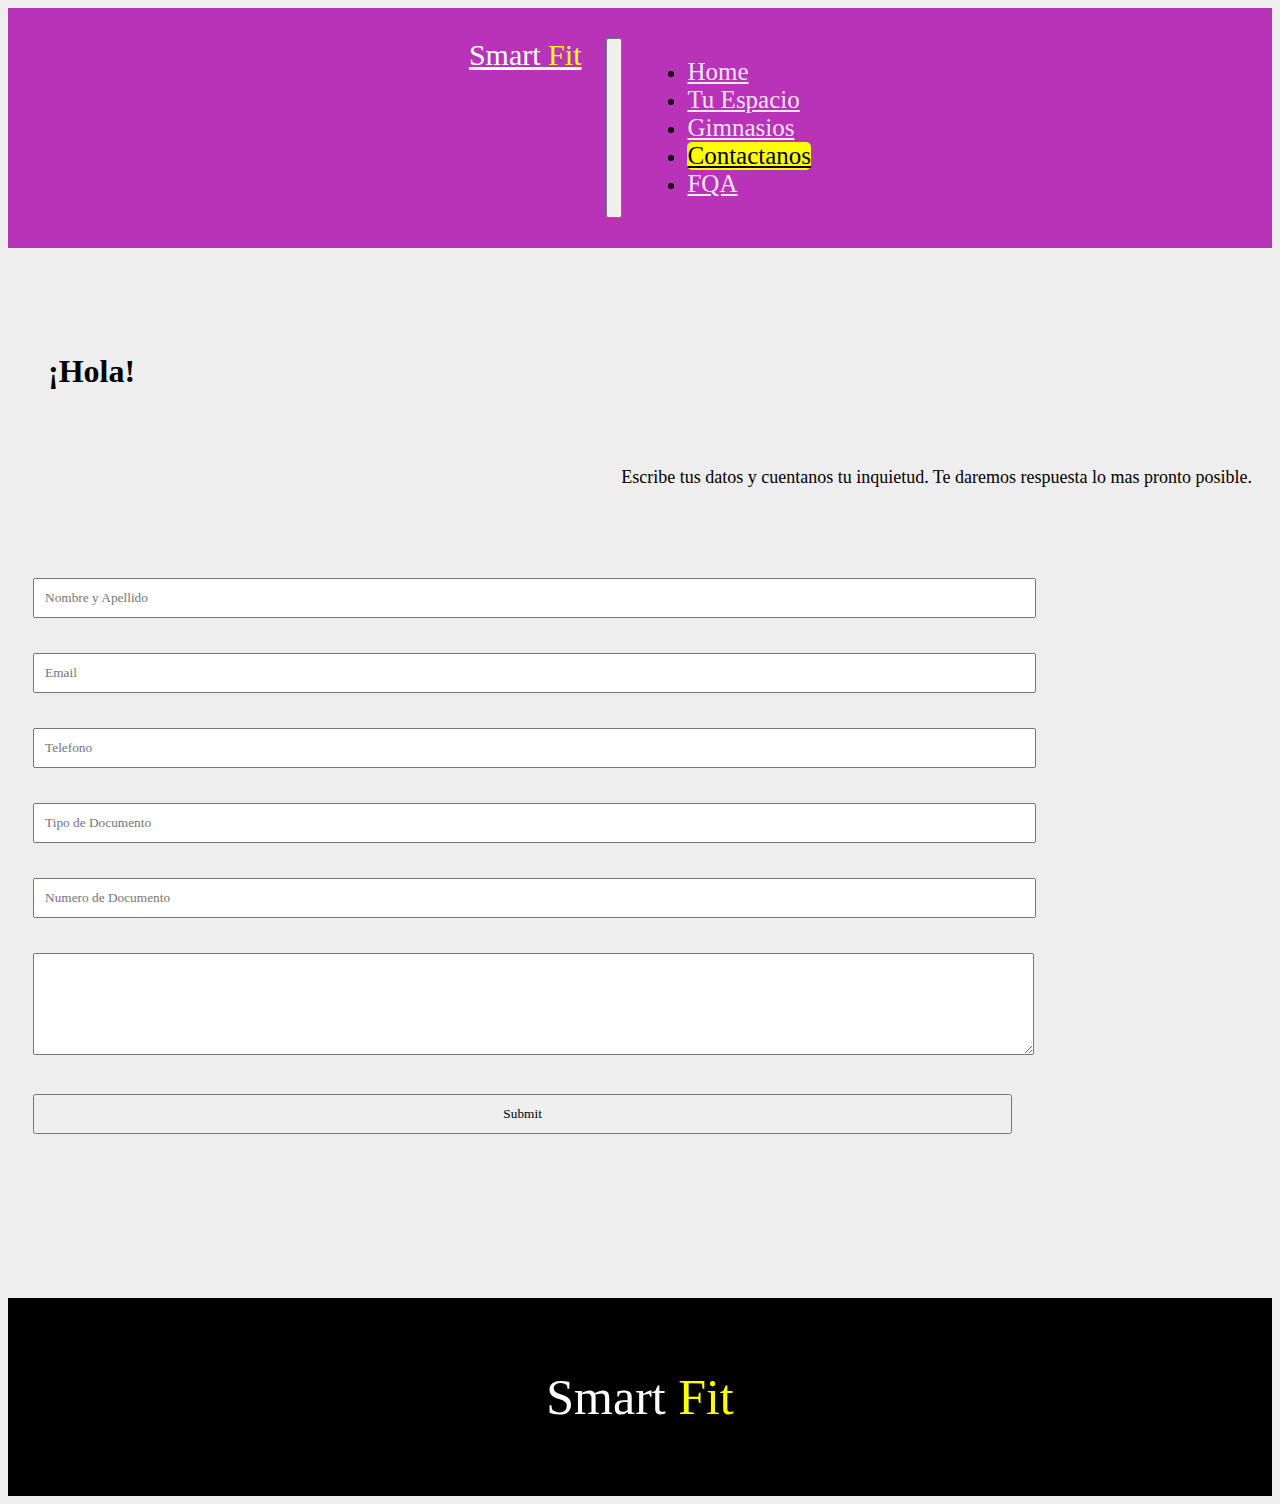
==== pages/contacto.html @ c36a4c4f "Agrego la pagina de contactos con una hoja de estilos por separado, agrego una seg sec en el index, " ====
<!DOCTYPE html>
<html lang="es">
<head>
    <meta charset="UTF-8">
    <meta name="viewport" content="width=device-width, initial-scale=1.0">
    <!-- Inicia Bs -->
    <link href="https://cdn.jsdelivr.net/npm/bootstrap@5.1.3/dist/css/bootstrap.min.css" rel="stylesheet"
        integrity="sha384-1BmE4kWBq78iYhFldvKuhfTAU6auU8tT94WrHftjDbrCEXSU1oBoqyl2QvZ6jIW3" crossorigin="anonymous">
    <!-- Fin Bs -->
    <link rel="stylesheet" href="../estilos.css">
    <title>Contactanos</title>
</head>
<body class="fondo">
    <!-- Inicia Navbar -->
    <nav class="navbar navbar-expand-md  navbar-dark">
        <div class="container-fluid">
            <a class="navbar-brand logo3" href="../index.html">Smart <span class="logo4">Fit</span></a>
            <button class="navbar-toggler" type="button" data-bs-toggle="collapse" data-bs-target="#collapsibleNavbar">
                <span class="navbar-toggler-icon"></span>
            </button>
            <div class=" collapse navbar-collapse " id="collapsibleNavbar">
                <ul class="navbar-nav">
                    <li class="nav-item">
                        <a class="nav-link" href="../index.html">Home</a>
                    </li>
                    <li class="nav-item">
                        <a class="nav-link" href="../pages/tu-espacio.html">Tu Espacio</a>
                    </li>
                    <li class="nav-item">
                        <a class="nav-link" href="../pages/gimnasios.html">Gimnasios</a>
                    </li>
                    <li class="nav-item">
                        <a class="nav-link" href="../pages/contacto.html">Contactanos</a>
                    </li>
                    <li class="nav-item">
                        <a class="nav-link" href="../pages/fqa.html">FQA</a>
                    </li>
                </ul>
            </div>
        </div>
    </nav>
    <!-- Fin Navbar -->
    <header class="container-fluid">
        <div class="row">
            <!-- <div class="col-1"></div> -->
            <aside class="col-4">
                <h1>¡Hola!</h1>
                <br><p>Escribe tus datos y cuentanos tu inquietud. Te daremos respuesta lo mas pronto posible.</p>
            </aside>
            <main class="col-8 form2">
                <input type="text" class="form-control cont" id="name" placeholder="Nombre y Apellido" name="name">
                <input type="email" class="form-control cont" id="email" placeholder="Email" name="email">
                <input type="number" class="form-control cont" id="telefono" placeholder="Telefono" name="telefono">
                <input type="text" class="form-control cont" id="tipo" placeholder="Tipo de Documento" name="tipo">
                <input type="number" class="form-control cont" id="id" placeholder="Numero de Documento" name="id">
                <textarea class="form-control cont" rows="5" id="comment" name="text" placeholder="Descripcion">
                </textarea>
                <button type="submit" class=" btn-warning form-control cont">Submit</button>
            </main>
        </div>
    </header>
    <!-- Footer -->
    <footer>
        <p class="logo1">Smart <span class="logo2">Fit</span></p>
    </footer>
    <!-- inicia BS -->
    <script src="https://cdn.jsdelivr.net/npm/bootstrap@5.1.3/dist/js/bootstrap.bundle.min.js"
        integrity="sha384-ka7Sk0Gln4gmtz2MlQnikT1wXgYsOg+OMhuP+IlRH9sENBO0LRn5q+8nbTov4+1p" crossorigin="anonymous">
    </script>
    <!-- Fin BS -->
</body>
</html>
---- estilos.css ----
@import url("https://fonts.googleapis.com/css2?family=Acme&family=Bricolage+Grotesque:opsz@10..48&display=swap");
/* font-family: 'Acme', sans-serif;
font-family: 'Bricolage Grotesque', sans-serif;
font-family: 'Noto Serif', serif;
font-family: 'Roboto Slab', serif; */
* {
  font-family: "Noto Serif", serif;
}

.navbar {
  background-color: rgb(185, 51, 185) !important;
  font-size: 20px;
  padding: 5px;
}
.navbar .brand {
  color: black !important;
  font-size: 30px;
}
.navbar .collapse {
  justify-content: end;
}
.navbar .nav-link {
  color: rgba(255, 255, 255, 0.887) !important;
  font-size: 25px;
  transition: all 0.6s;
}
.navbar .nav-link:hover {
  color: yellow !important;
  transform: scale(0.9);
}
.navbar li:nth-child(4) {
  background-color: yellow;
  color: black !important;
  border-radius: 5px;
}
.navbar li:nth-child(4) .nav-link {
  color: #000 !important;
}

.logo3 {
  color: white;
  font-size: 30px;
  transition: all 0.6s;
}

.logo3:hover {
  transform: scale(1.2);
}

.logo4 {
  color: yellow;
  font-size: 30px;
}

/* Home */
.carousel-inner img {
  height: 80%;
  width: 100%;
  padding: 20px 50px;
  border-radius: 120px;
}

footer {
  background-color: black;
  color: white;
  text-align: center;
  padding: 20px;
  margin-top: 50px;
}

.logo1 {
  font-size: 50px;
}

.logo2 {
  color: yellow;
  font-size: 50px;
}

.texto1 {
  text-align: center;
  color: black;
  font-size: 50px;
  margin-top: 30px;
}

.texto2 {
  color: rgb(244, 190, 14);
  font-size: 50px;
}

/* buscador del home */
.container2 {
  background-image: url(https://smartsite-production.s3.amazonaws.com/images/new_home_pe/buscar-sede.webp);
  height: 300px;
  margin-top: 30px;
  border-radius: 30px;
}
.container2 .container-search {
  position: absolute;
  left: 48%;
  top: 145%;
  transform: translate(-50%, -50%);
  padding: 10px;
}
.container2 input {
  outline: none;
  box-sizing: border-box;
  height: 60px;
  width: 400px;
  padding: 0 20px;
  color: #000;
  border-radius: 50px;
  font-size: 20px;
  border: 1px solid #D50000;
  transition: all 0.7s ease;
}
.container2 .btn-search {
  position: absolute;
  right: 0;
  top: 0;
  width: 80px;
  height: 80px;
  background-color: rgb(185, 51, 185);
  line-height: 50%;
  text-align: center;
  cursor: pointer;
  transition: 0.5s;
}
.container2 .btn-search i {
  font-size: 25px;
  color: #fff;
  line-height: 80px;
  transition: all 0.7s ease;
}
.container2 .container-search:hover input {
  width: 350px;
}
.container2 .container-search:hover i {
  transform: rotate(-360deg);
}

/* Formulario */
.fondo {
  background-color: #eeeeee;
}

.container {
  background-color: white;
  width: 450px;
  height: 560px;
  padding: 1px;
  margin-top: 50px;
  border-radius: 30px;
}

.form {
  width: 80%;
  margin: 15% 10%;
  justify-content: center !important;
}

.h2-ingreso {
  margin-bottom: 40px;
  text-align: center;
  font-size: 27px;
}

.form .label {
  font-size: 13px;
}
.form .control {
  padding: 0.7rem;
}

.psw {
  font-size: 15px;
}

.mb-3 {
  margin-bottom: 25px !important;
}

.btn {
  padding: 10px;
  font-size: 18px;
  color: black;
  box-shadow: none;
}

/* gimnasios */
.container-fluid {
  display: flex;
  justify-content: center;
  margin: 25px 20px;
  gap: 25px;
}

.card-img-top {
  transition: all 0.6s;
}

.card-img-top:hover {
  transform: scale(0.9);
}

.btn-grad {
  background-image: linear-gradient(to right, #DA22FF 0%, rgba(246, 217, 100, 0.862745098) 51%, #DA22FF 100%);
  margin: 10px;
  padding: 15px 45px;
  text-align: center;
  text-transform: uppercase;
  transition: 0.5s;
  background-size: 200% auto;
  color: white;
  box-shadow: 0 0 20px #eee;
  border-radius: 10px;
  display: block;
}

.btn-grad:hover {
  background-position: right center; /* change the direction of the change here */
  color: #fff;
  text-decoration: none;
}

/* boostrap */
.form2 {
  margin-top: 60px;
}

main {
  height: 700px;
}

aside h1 {
  margin-top: 60px;
  padding: 20px;
}
aside p {
  text-align: right;
  font-size: 18px;
}

.cont {
  width: 80%;
  margin: 5px;
  margin-top: 30px;
  padding: 10px;
}

/* FQA inicia */
.container-faq {
  width: 70%;
  margin: 100px auto;
  text-align: justify;
}

.cont-faq .faq {
  box-shadow: 0 0 15px -1px;
  padding: 30px;
}
.cont-faq .title-faq {
  text-align: center;
  font-size: 2rem;
  margin-bottom: 30px;
}
.cont-faq .item-faq {
  box-shadow: 0 0 15px -1px rgba(242, 72, 72, 0.2);
  margin-bottom: 20px;
  border-radius: 10px;
}
.cont-faq .item-faq .question {
  position: relative;
  display: flex;
  justify-content: space-between;
  align-items: center;
  padding: 20px 20px 20px 80px;
  transition: 0.4s;
  background-color: #FBDA61;
  background-image: linear-gradient(180deg, #FBDA61 0%, #e7b3ff 100%);
}
.cont-faq .item-faq .question span {
  position: absolute;
  left: 10px;
  font-size: 3rem;
  top: 10px;
  opacity: 0.1;
}
.cont-faq .item-faq .answer {
  position: relative;
  display: flex;
  justify-content: space-between;
  align-items: center;
  padding: 20px 20px 20px 80px;
  transition: 0.4s;
}
.cont-faq .item-faq .answer span {
  position: absolute;
  left: 10px;
  font-size: 3rem;
  top: 10px;
  opacity: 0.1;
}
.cont-faq .item-faq .answer p {
  font-size: 1.1rem;
}

/* FQA fin */
@media only screen and (min-width: 200px) and (max-width: 768px) {
  /* Navbar inicia */
  .navbar-collapse {
    color: black !important;
    text-align: center;
    box-shadow: 0 0 10px yellow;
  }
  /* navbar fin */
  /* tu espacio inicia */
  .container {
    display: flex;
    flex-wrap: wrap;
    background-color: white;
    width: 400px;
    height: 600px;
    padding: 5px 3px;
    margin-top: 50px;
    border-radius: 30px;
  }
  .h2-ingreso {
    text-align: center !important;
    font-size: 30px;
  }
  .form-label {
    font-size: 15px;
  }
  .psw {
    font-size: 18px;
  }
  .btn {
    padding: 10px;
    font-size: 23px;
  }
  /* tu espacio fin */
  /* galery inicia */
  .container-fluid {
    display: flex;
    flex-wrap: wrap;
    margin: auto;
    gap: 25px;
  }
  /* galery fin */
  /* fqa inicia */
  .container-faq {
    width: 80%;
    margin: 100px auto;
  }
}
@media (min-width: 992px) {
  .sec2 {
    display: none;
  }
}
@media (max-width: 992px) {
  .sec {
    display: none;
  }
}/*# sourceMappingURL=estilos.css.map */
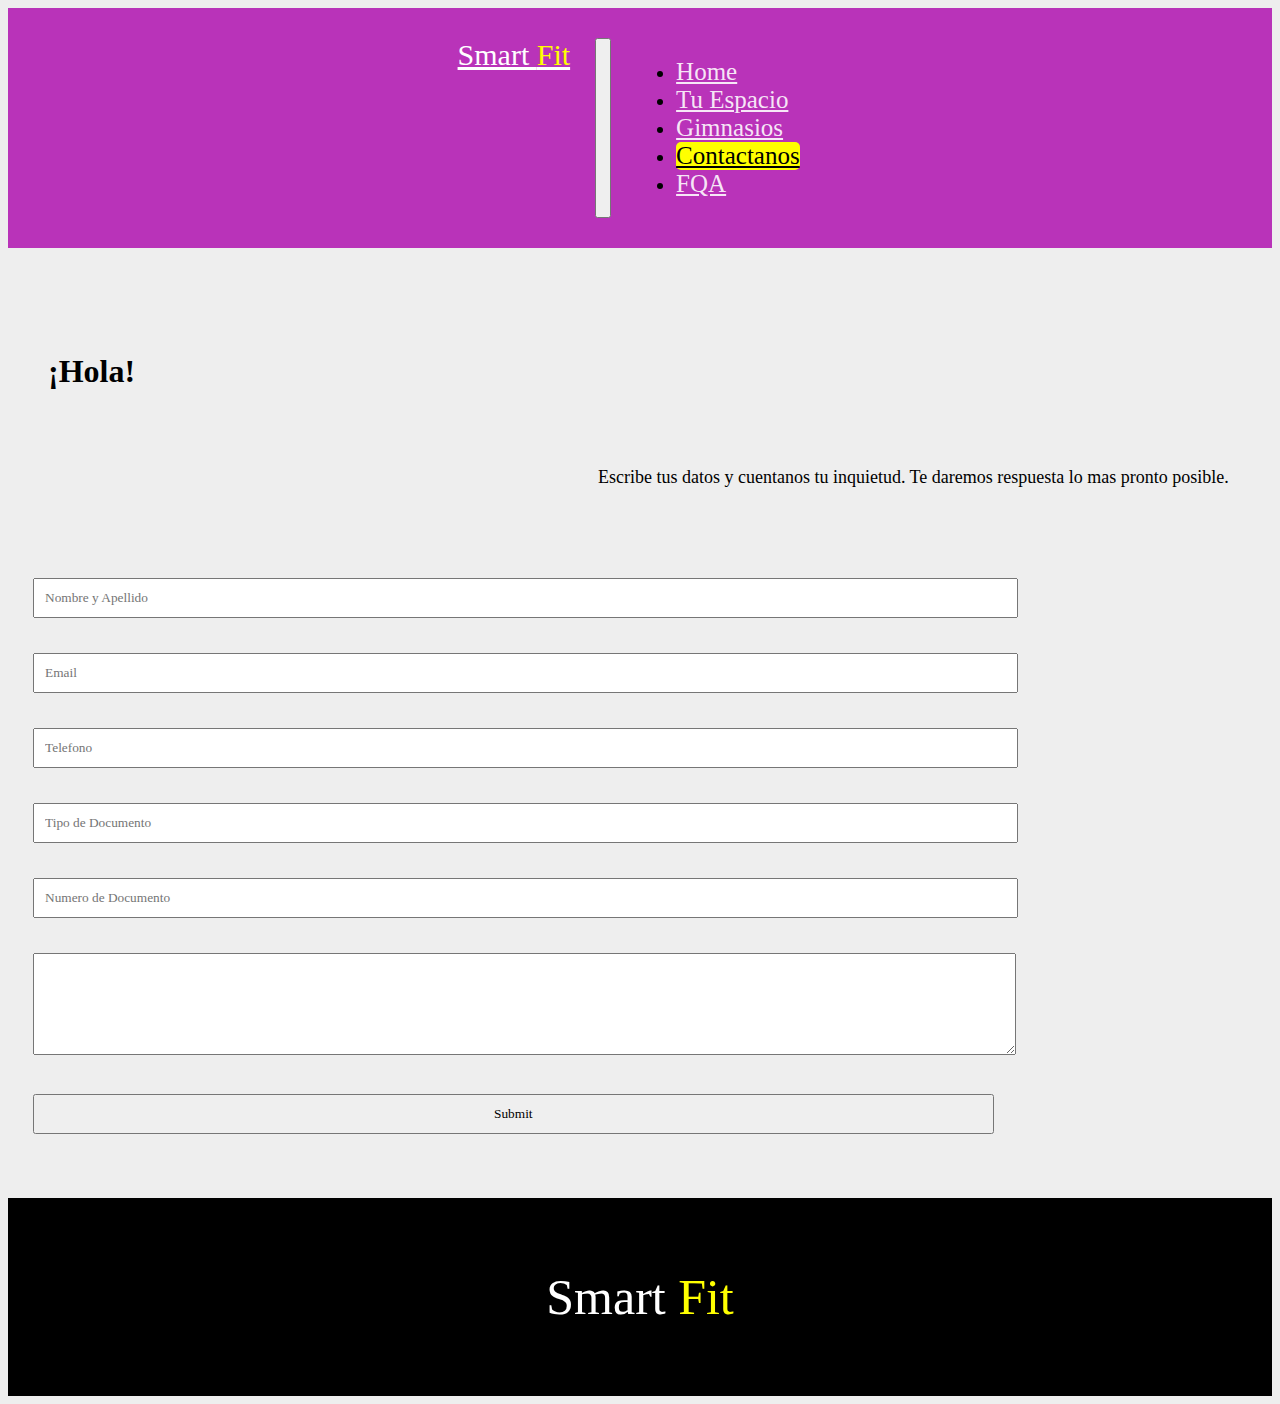
==== commit ef4c5fa1: "añadi animaciones en las imagenes de los gimnasios, en el nav, en el index, correcciones en la versi" ====
--- a/pages/contacto.html
+++ b/pages/contacto.html
@@ -42,12 +42,11 @@
     <!-- Fin Navbar -->
     <header class="container-fluid">
         <div class="row">
-            <!-- <div class="col-1"></div> -->
-            <aside class="col-4">
+            <aside class="col-4 titleContacto1">
                 <h1>¡Hola!</h1>
                 <br><p>Escribe tus datos y cuentanos tu inquietud. Te daremos respuesta lo mas pronto posible.</p>
             </aside>
-            <main class="col-8 form2">
+            <main class="col-8 form1">
                 <input type="text" class="form-control cont" id="name" placeholder="Nombre y Apellido" name="name">
                 <input type="email" class="form-control cont" id="email" placeholder="Email" name="email">
                 <input type="number" class="form-control cont" id="telefono" placeholder="Telefono" name="telefono">
@@ -56,6 +55,20 @@
                 <textarea class="form-control cont" rows="5" id="comment" name="text" placeholder="Descripcion">
                 </textarea>
                 <button type="submit" class=" btn-warning form-control cont">Submit</button>
+            </main>
+            <div class="col-12 titleContacto2">
+                <br><span id="titleSpan">¡Hola!</span>
+                <p id="titleParrafo">Escribe tus datos y cuentanos tu inquietud. Te daremos respuesta lo mas pronto posible.</p>
+            </div>
+            <main class="col-12 form2">
+                <input type="text" class="form-control cont2" id="name" placeholder="Nombre y Apellido" name="name">
+                <input type="email" class="form-control cont2" id="email" placeholder="Email" name="email">
+                <input type="number" class="form-control cont2" id="telefono" placeholder="Telefono" name="telefono">
+                <input type="text" class="form-control cont2" id="tipo" placeholder="Tipo de Documento" name="tipo">
+                <input type="number" class="form-control cont2" id="id" placeholder="Numero de Documento" name="id">
+                <textarea class="form-control cont2" rows="5" id="comment" name="text" placeholder="Descripcion">
+                </textarea>
+                <button type="submit" class=" btn-warning form-control cont2">Submit</button>
             </main>
         </div>
     </header>
--- a/estilos.css
+++ b/estilos.css
@@ -32,6 +32,10 @@
   background-color: yellow;
   color: black !important;
   border-radius: 5px;
+  animation-name: efecto;
+  animation-iteration-count: infinite;
+  animation-duration: 4s;
+  animation-direction: alternate;
 }
 .navbar li:nth-child(4) .nav-link {
   color: #000 !important;
@@ -54,12 +58,37 @@
 
 /* Home */
 .carousel-inner img {
-  height: 80%;
+  height: auto;
   width: 100%;
-  padding: 20px 50px;
+  padding: 20px;
   border-radius: 120px;
 }
 
+#fxContainer {
+  animation-name: aparecer;
+  animation-iteration-count: 1;
+  animation-timing-function: ease-in;
+  animation-duration: 1s;
+  animation-direction: alternate;
+}
+
+@keyframes aparecer {
+  from {
+    opacity: 0;
+  }
+  to {
+    opacity: 1;
+  }
+  0% {
+    width: 100%;
+  }
+  10% {
+    transform: translateY(-150px);
+  }
+  100% {
+    width: 100%;
+  }
+}
 footer {
   background-color: black;
   color: white;
@@ -90,54 +119,45 @@
 }
 
 /* buscador del home */
-.container2 {
-  background-image: url(https://smartsite-production.s3.amazonaws.com/images/new_home_pe/buscar-sede.webp);
+#bgBuscador {
+  background-image: url(https://smartsite-production.s3.amazonaws.com/images/new_home_pe/buscar-sede.webp) !important;
+  background-repeat: no-repeat;
+  background-position: center;
   height: 300px;
-  margin-top: 30px;
-  border-radius: 30px;
-}
-.container2 .container-search {
+}
+
+.containerBuscador {
+  height: 300px;
+  display: flex;
+  justify-content: center;
+  align-items: center;
+  width: 100%;
+}
+
+.buscador {
+  display: flex;
+}
+.buscador input {
+  height: 50px;
+  z-index: 1;
+  border-radius: 20px;
+  text-align: center;
+  font-size: 20px;
+}
+.buscador .aButtom {
+  position: relative;
+  right: 40px;
+  z-index: 2;
+  margin-top: -6px;
+}
+.buscador .aButtom img {
   position: absolute;
-  left: 48%;
-  top: 145%;
-  transform: translate(-50%, -50%);
-  padding: 10px;
-}
-.container2 input {
-  outline: none;
-  box-sizing: border-box;
-  height: 60px;
-  width: 400px;
-  padding: 0 20px;
-  color: #000;
-  border-radius: 50px;
-  font-size: 20px;
-  border: 1px solid #D50000;
-  transition: all 0.7s ease;
-}
-.container2 .btn-search {
+  width: 30px;
+}
+.buscador .aButtom img:hover {
   position: absolute;
-  right: 0;
-  top: 0;
-  width: 80px;
-  height: 80px;
-  background-color: rgb(185, 51, 185);
-  line-height: 50%;
-  text-align: center;
-  cursor: pointer;
-  transition: 0.5s;
-}
-.container2 .btn-search i {
-  font-size: 25px;
-  color: #fff;
-  line-height: 80px;
-  transition: all 0.7s ease;
-}
-.container2 .container-search:hover input {
-  width: 350px;
-}
-.container2 .container-search:hover i {
-  transform: rotate(-360deg);
+  width: 32px;
+  height: auto;
 }
 
 /* Formulario */
@@ -194,6 +214,7 @@
   justify-content: center;
   margin: 25px 20px;
   gap: 25px;
+  width: 95%;
 }
 
 .card-img-top {
@@ -202,8 +223,29 @@
 
 .card-img-top:hover {
   transform: scale(0.9);
-}
-
+  animation-name: efecto;
+  animation-iteration-count: infinite;
+  animation-duration: 2s;
+  animation-direction: alternate;
+}
+
+@keyframes efecto {
+  0% {
+    border-radius: 80px 20px 60px 40px;
+  }
+  25% {
+    border-radius: 100px 40px 80px 60px;
+  }
+  50% {
+    border-radius: 20px 60px 100px 80px;
+  }
+  75% {
+    border-radius: 40px 80px 20px 100px;
+  }
+  100% {
+    border-radius: 60px 10px 40px 20px;
+  }
+}
 .btn-grad {
   background-image: linear-gradient(to right, #DA22FF 0%, rgba(246, 217, 100, 0.862745098) 51%, #DA22FF 100%);
   margin: 10px;
@@ -216,21 +258,24 @@
   box-shadow: 0 0 20px #eee;
   border-radius: 10px;
   display: block;
+  width: 90%;
 }
 
 .btn-grad:hover {
-  background-position: right center; /* change the direction of the change here */
+  background-position: right center;
+  /* change the direction of the change here */
   color: #fff;
   text-decoration: none;
 }
 
 /* boostrap */
-.form2 {
+.form1 {
   margin-top: 60px;
 }
 
 main {
-  height: 700px;
+  height: 600px;
+  width: 100%;
 }
 
 aside h1 {
@@ -249,6 +294,44 @@
   padding: 10px;
 }
 
+#titleSpan {
+  font-size: 50px;
+}
+
+#titleParrafo {
+  text-align: left;
+  font-size: 20px;
+}
+
+.cont2 {
+  width: 100%;
+  margin: 5px;
+  margin-top: 20px;
+  padding: 10px;
+}
+
+@media (max-width: 756px) {
+  .titleContacto1 {
+    display: none;
+  }
+  .form1 {
+    display: none;
+  }
+}
+@media (min-width: 757px) {
+  .titleContacto2 {
+    margin-top: 50px;
+    display: none;
+    justify-content: center;
+  }
+  .form2 input {
+    width: 100%;
+  }
+  .form2 {
+    display: none;
+    justify-content: center;
+  }
+}
 /* FQA inicia */
 .container-faq {
   width: 70%;
@@ -307,7 +390,7 @@
 }
 
 /* FQA fin */
-@media only screen and (min-width: 200px) and (max-width: 768px) {
+@media only screen and (min-width: 0px) and (max-width: 756px) {
   /* Navbar inicia */
   .navbar-collapse {
     color: black !important;
@@ -315,6 +398,16 @@
     box-shadow: 0 0 10px yellow;
   }
   /* navbar fin */
+  /* carrusel */
+  .carousel-inner img {
+    height: auto;
+    width: 100%;
+    border-radius: 60px;
+    padding: 20px;
+  }
+  .nav {
+    height: 115px;
+  }
   /* tu espacio inicia */
   .container {
     display: flex;
